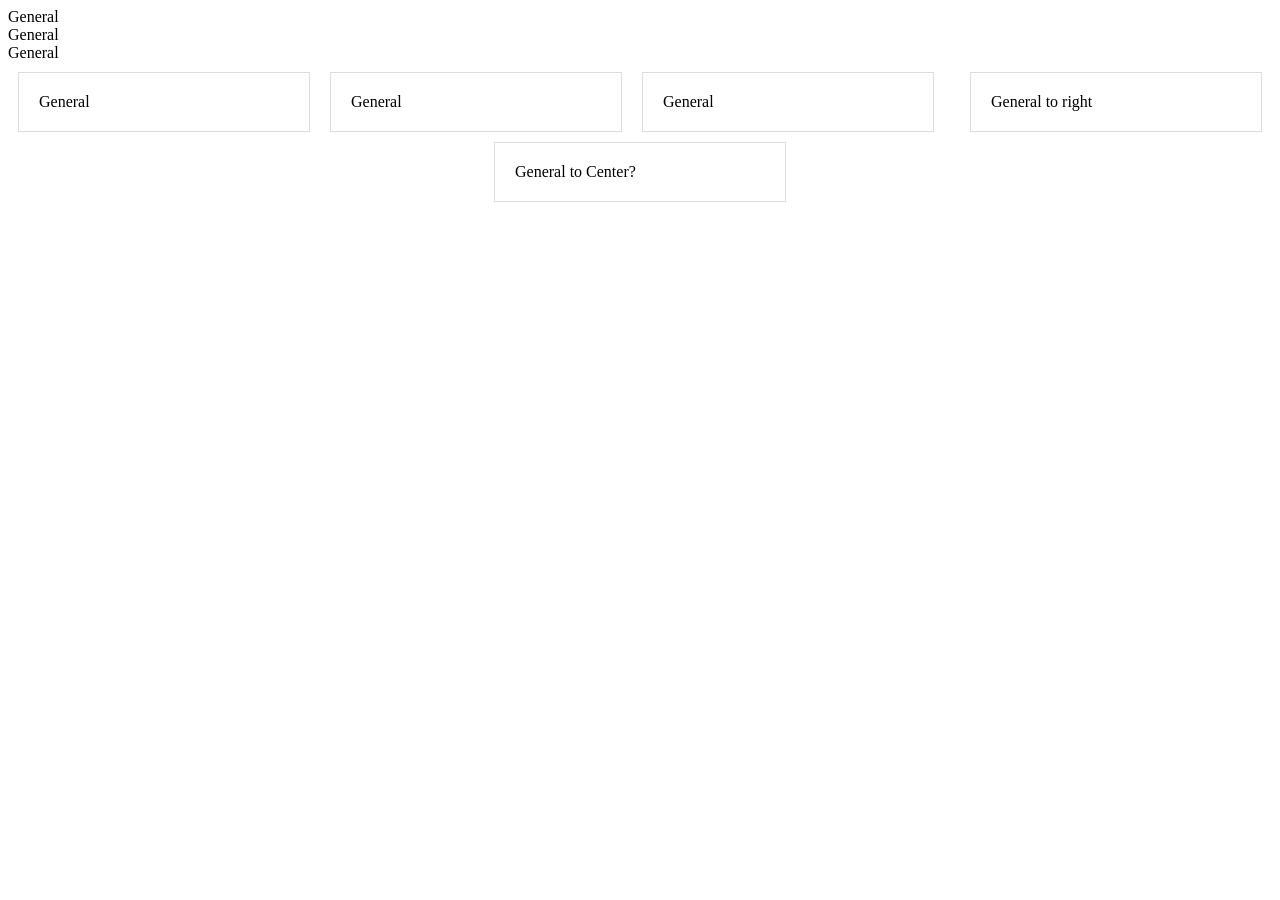
==== Workshop2/index.html @ 322e5d9c "adding workshops 1 and 2" ====
<!DOCTYPE html>
<html lang="en">
    <head>
        <title>HTML Explained</title>
        <link rel="stylesheet" href="assets/css/styles.css">
        <link rel="stylesheet" href="styles.css">
        <style type="text/css">
            .width_250{
                width: 250px;
                padding:20px;
                margin: 10px;
                border: 1px solid #ddd;
            }
            .left-float_from_internal_css{/*Commnet Example -> Css to float element to left*/
                float: left;
            }
            .right-float_from_internal_css{/*Commnet Example -> Css to float element to right*/
                float: right;
            }
            .fix {
                clear: both;
            }
            .div_in_center{
                margin: 0 auto;
            }
            </style>
    </head>
    <body>
        <div>
            <div>General</div>
            <div>General</div>
            <div>General</div>
        </div>
        <div>
            <div class="width_250 left-float_from_internal_css">General</div>
            <div class="width_250 left-float_from_external_css">General</div>
            <div class="width_250" style="float: left;">General</div> <!-- Comment Example -> Inline
            style -->
            <div class="width_250 right-float_from_internal_css">General to right</div>
            <div class="fix"></div>
            <div class="width_250 div_in_center" style="float: centre;">General to Center?</div>
        </div>

    </body>
</html>
---- Workshop2/assets/css/styles.css ----
.main{
    color: blue;
}
.font-15{
    font-size: 15px;
}
.left-float_from_external_css{
    float: left;
}
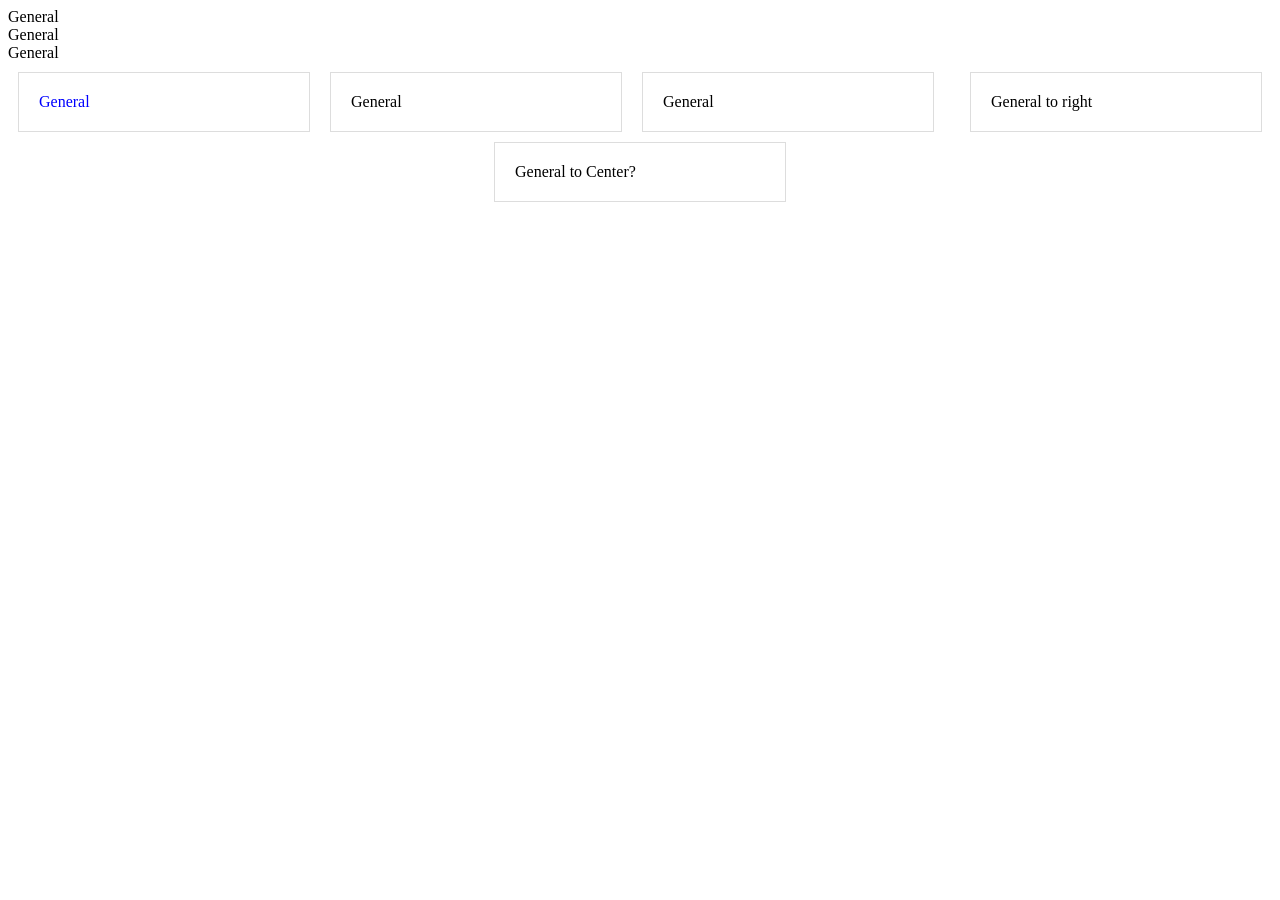
==== commit 3910d623: "adding up to work shop 9" ====
--- a/Workshop2/index.html
+++ b/Workshop2/index.html
@@ -32,7 +32,7 @@
             <div>General</div>
         </div>
         <div>
-            <div class="width_250 left-float_from_internal_css">General</div>
+            <div class="width_250 main left-float_from_internal_css">General</div>
             <div class="width_250 left-float_from_external_css">General</div>
             <div class="width_250" style="float: left;">General</div> <!-- Comment Example -> Inline
             style -->
